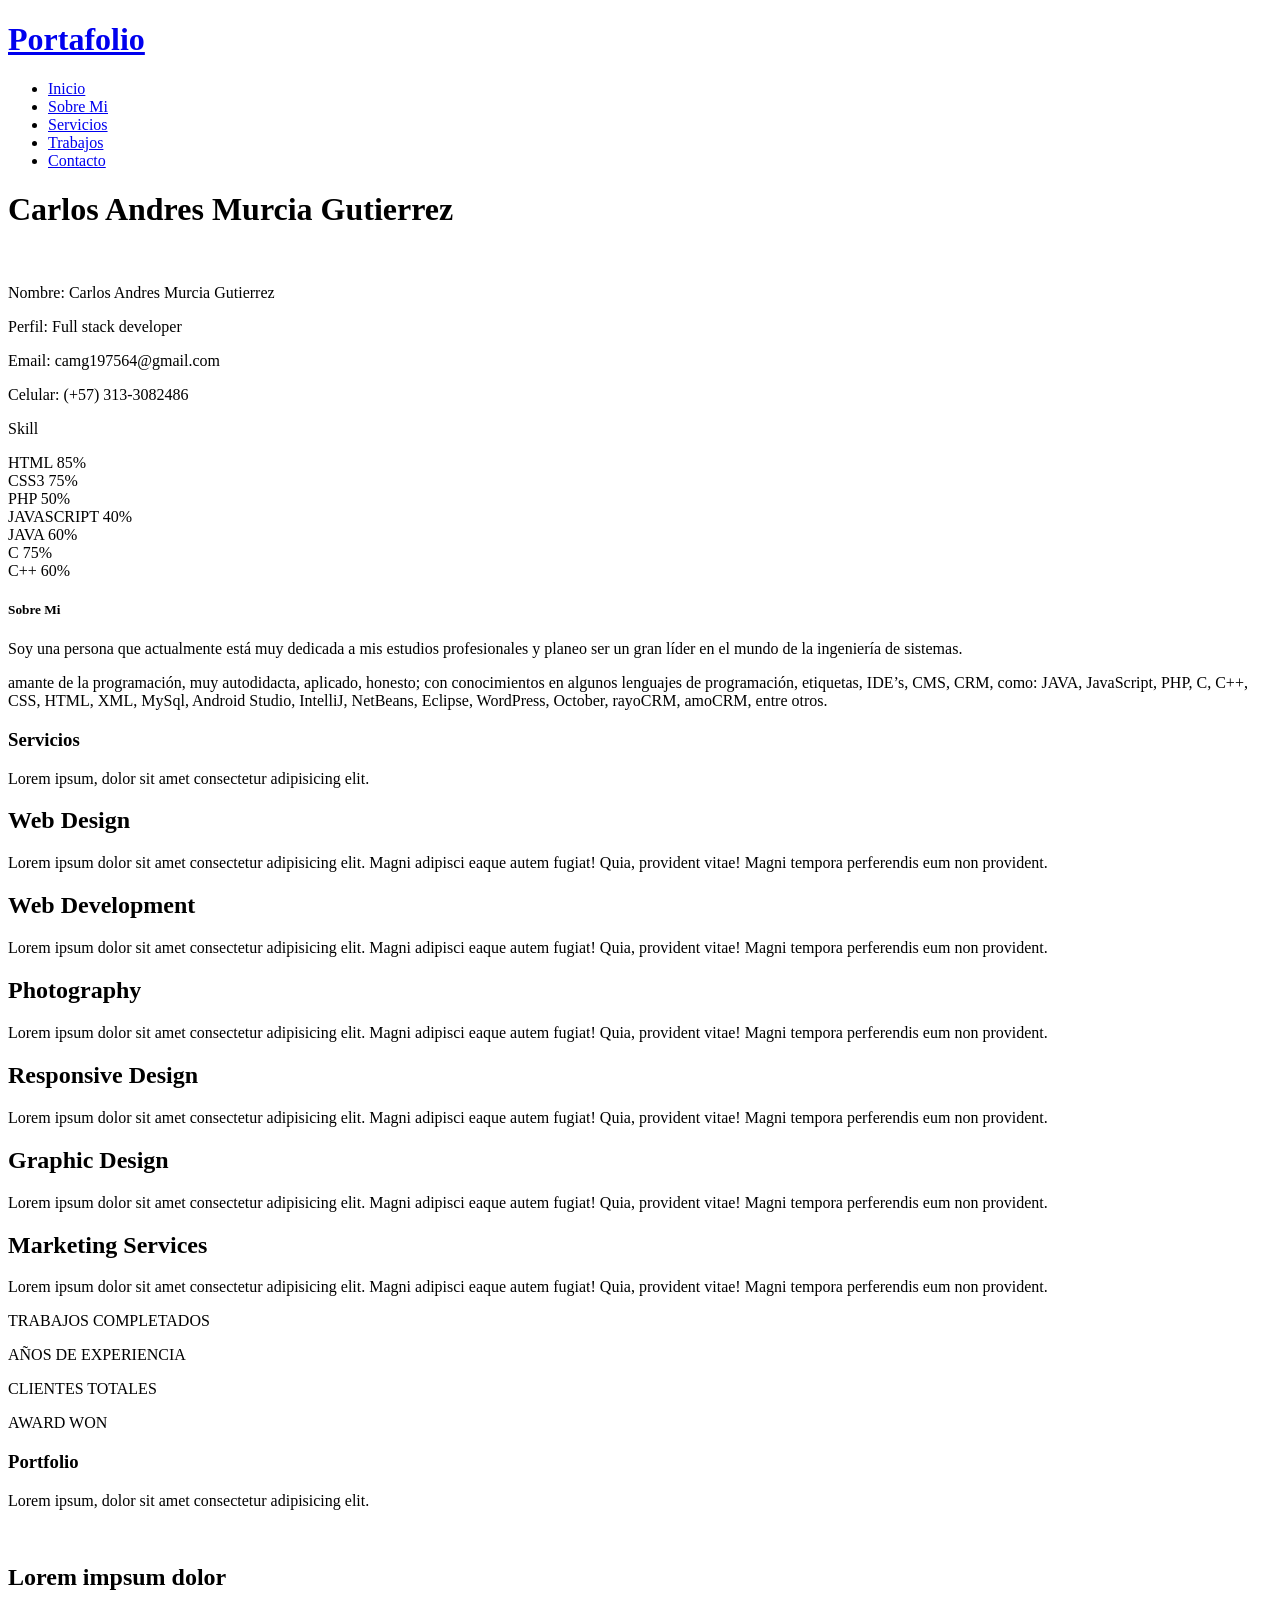
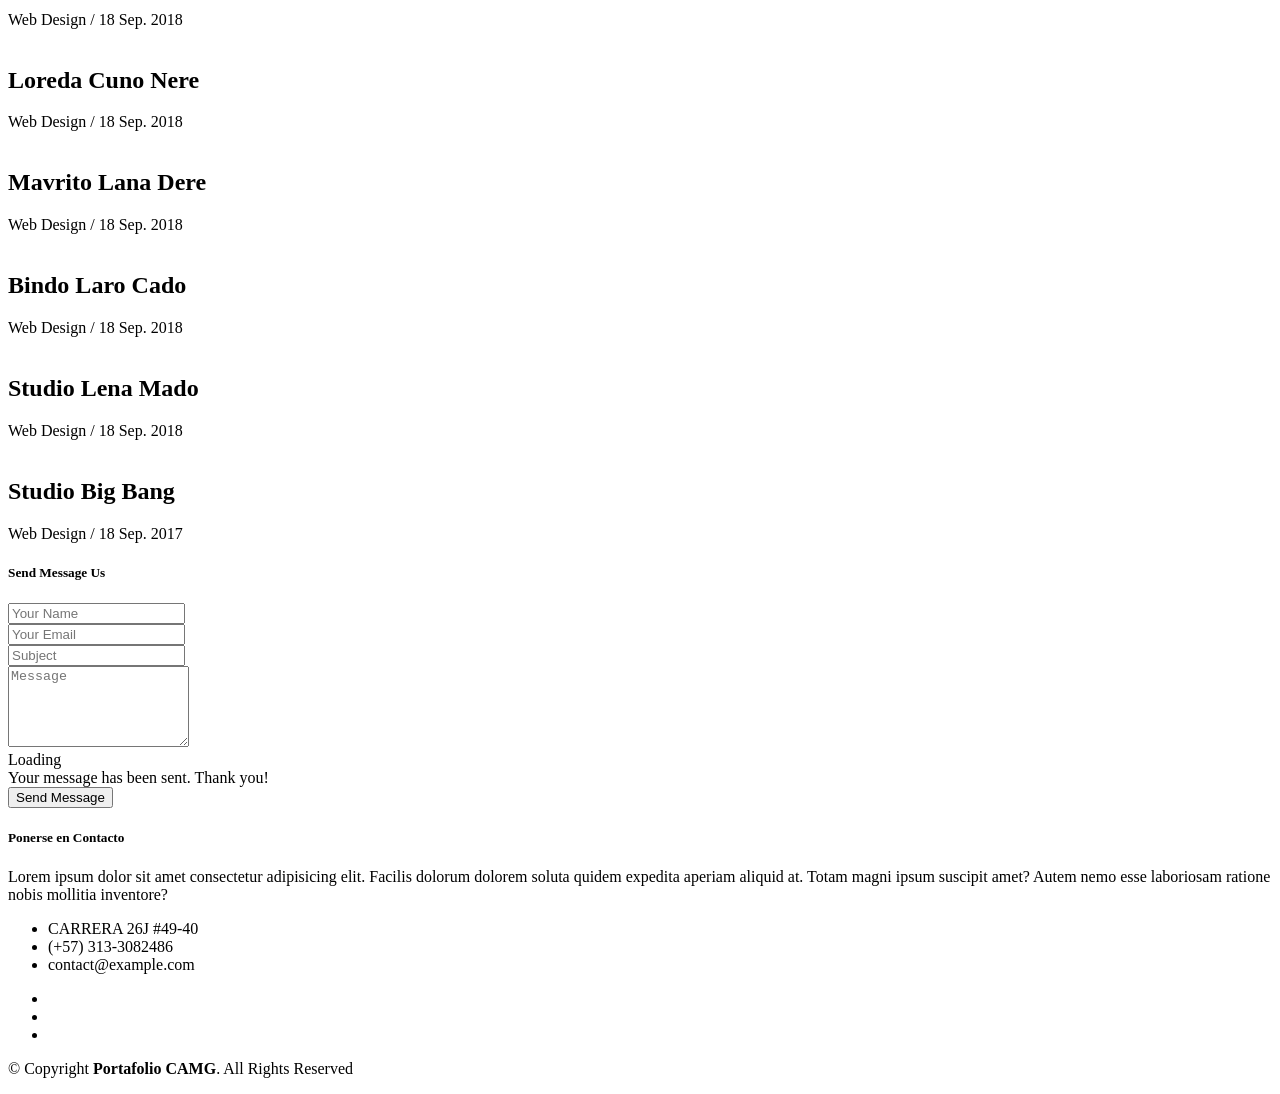
==== index.html @ e5116dc5 "Update index.html" ====
<!DOCTYPE html>
<html lang="en">

<head>
  <meta charset="utf-8">
  <meta content="width=device-width, initial-scale=1.0" name="viewport">

  <title>Portafolio Carlos Andres</title>
  <meta content="" name="description">
  <meta content="" name="keywords">

  <!-- Favicons -->
  <link href="assets/img/favicon.png" rel="icon">
  <link href="assets/img/apple-touch-icon.png" rel="apple-touch-icon">

  <!-- Vendor CSS Files -->
  <link href="assets/vendor/bootstrap/css/bootstrap.min.css" rel="stylesheet">
  <link href="assets/vendor/bootstrap-icons/bootstrap-icons.css" rel="stylesheet">
  <link href="assets/vendor/glightbox/css/glightbox.min.css" rel="stylesheet">
  <link href="assets/vendor/swiper/swiper-bundle.min.css" rel="stylesheet">

  <!-- Template Main CSS File -->
  <link href="assets/css/style.css" rel="stylesheet">

  <!-- =======================================================
  * Template Name: DevFolio - v4.0.1
  * Template URL: https://bootstrapmade.com/devfolio-bootstrap-portfolio-html-template/
  * Author: BootstrapMade.com
  * License: https://bootstrapmade.com/license/
  ======================================================== -->
</head>

<body>

  <!-- ======= Header ======= -->
  <header id="header" class="fixed-top">
    <div class="container d-flex align-items-center justify-content-between">

      <h1 class="logo"><a href="index.html">Portafolio</a></h1>
      <!-- Uncomment below if you prefer to use an image logo -->
      <!-- <a href="index.html" class="logo"><img src="assets/img/logo.png" alt="" class="img-fluid"></a>-->

      <nav id="navbar" class="navbar">
        <ul>
          <li><a class="nav-link scrollto active" href="#hero">Inicio</a></li>
          <li><a class="nav-link scrollto" href="#about">Sobre Mi</a></li>
          <li><a class="nav-link scrollto" href="#services">Servicios</a></li>
          <li><a class="nav-link scrollto " href="#work">Trabajos</a></li>
         <!-- <li><a class="nav-link scrollto " href="#blog">Blog</a></li>
          <li class="dropdown"><a href="#"><span>Drop Down</span> <i class="bi bi-chevron-down"></i></a>
            <ul>
              <li><a href="#">Drop Down 1</a></li>
              <li class="dropdown"><a href="#"><span>Deep Drop Down</span> <i class="bi bi-chevron-right"></i></a>
                <ul>
                  <li><a href="#">Deep Drop Down 1</a></li>
                  <li><a href="#">Deep Drop Down 2</a></li>
                  <li><a href="#">Deep Drop Down 3</a></li>
                  <li><a href="#">Deep Drop Down 4</a></li>
                  <li><a href="#">Deep Drop Down 5</a></li>
                </ul>
              </li>
              <li><a href="#">Drop Down 2</a></li>
              <li><a href="#">Drop Down 3</a></li>
              <li><a href="#">Drop Down 4</a></li>
            </ul>
          </li>-->
          <li><a class="nav-link scrollto" href="#contact">Contacto</a></li>
        </ul>
        <i class="bi bi-list mobile-nav-toggle"></i>
      </nav><!-- .navbar -->

    </div>
  </header><!-- End Header -->

  <!-- ======= Hero Section ======= -->
  <div id="hero" class="hero route bg-image" style="background-image: url(assets/img/hero-bg.jpg)">
    <div class="overlay-itro"></div>
    <div class="hero-content display-table">
      <div class="table-cell">
        <div class="container">
          <!--<p class="display-6 color-d">Hello, world!</p>-->
          <h1 class="hero-title mb-4">Carlos Andres Murcia Gutierrez</h1>
          <p class="hero-subtitle"><span class="typed" data-typed-items="Designer, Desarrollador, Freelancer, Photographer"></span></p>
          <!-- <p class="pt-3"><a class="btn btn-primary btn js-scroll px-4" href="#about" role="button">Learn More</a></p> -->
        </div>
      </div>
    </div>
  </div><!-- End Hero Section -->

  <main id="main">

    <!-- ======= About Section ======= -->
    <section id="about" class="about-mf sect-pt4 route">
      <div class="container">
        <div class="row">
          <div class="col-sm-12">
            <div class="box-shadow-full">
              <div class="row">
                <div class="col-md-6">
                  <div class="row">
                    <div class="col-sm-6 col-md-5">
                      <div class="about-img">
                        <img src="assets/img/testimonial-2.jpg" class="img-fluid rounded b-shadow-a" alt="">
                      </div>
                    </div>
                    <div class="col-sm-6 col-md-7">
                      <div class="about-info">
                        <p><span class="title-s">Nombre: </span> <span>Carlos Andres Murcia Gutierrez</span></p>
                        <p><span class="title-s">Perfil: </span> <span>Full stack developer</span></p>
                        <p><span class="title-s">Email: </span> <span>camg197564@gmail.com</span></p>
                        <p><span class="title-s">Celular: </span> <span>(+57) 313-3082486</span></p>
                      </div>
                    </div>
                  </div>
                  <div class="skill-mf">
                    <p class="title-s">Skill</p>
                    <span>HTML</span> <span class="pull-right">85%</span>
                    <div class="progress">
                      <div class="progress-bar" role="progressbar" style="width: 85%;" aria-valuenow="85" aria-valuemin="0" aria-valuemax="100"></div>
                    </div>
                    <span>CSS3</span> <span class="pull-right">75%</span>
                    <div class="progress">
                      <div class="progress-bar" role="progressbar" style="width: 75%" aria-valuenow="75" aria-valuemin="0" aria-valuemax="100"></div>
                    </div>
                    <span>PHP</span> <span class="pull-right">50%</span>
                    <div class="progress">
                      <div class="progress-bar" role="progressbar" style="width: 50%" aria-valuenow="50" aria-valuemin="0" aria-valuemax="100"></div>
                    </div>
                    <span>JAVASCRIPT</span> <span class="pull-right">40%</span>
                    <div class="progress">
                      <div class="progress-bar" role="progressbar" style="width: 40%" aria-valuenow="40" aria-valuemin="0" aria-valuemax="100"></div>
                    </div>
                    <span>JAVA</span> <span class="pull-right">60%</span>
                    <div class="progress">
                      <div class="progress-bar" role="progressbar" style="width: 60%" aria-valuenow="60" aria-valuemin="0" aria-valuemax="100"></div>
                    </div>
                    <span>C</span> <span class="pull-right">75%</span>
                    <div class="progress">
                      <div class="progress-bar" role="progressbar" style="width: 75%" aria-valuenow="75" aria-valuemin="0" aria-valuemax="100"></div>
                    </div>
                    <span>C++</span> <span class="pull-right">60%</span>
                    <div class="progress">
                      <div class="progress-bar" role="progressbar" style="width: 60%" aria-valuenow="60" aria-valuemin="0" aria-valuemax="100"></div>
                    </div>
                  </div>
                </div>
                <div class="col-md-6">
                  <div class="about-me pt-4 pt-md-0">
                    <div class="title-box-2">
                      <h5 class="title-left">
                        Sobre Mi
                      </h5>
                    </div>
                    <p class="lead">
                      Soy una persona que actualmente está muy dedicada a mis estudios profesionales y planeo ser un gran líder en el mundo de la ingeniería de sistemas.  
                    </p>
                    <p class="lead">
                      amante de la programación, muy autodidacta, aplicado, honesto; con conocimientos en algunos lenguajes de programación, etiquetas, IDE’s, CMS, CRM, como: JAVA, JavaScript, PHP, C, C++, CSS, HTML, XML, MySql, Android Studio, IntelliJ, NetBeans, Eclipse, WordPress, October, rayoCRM, amoCRM, entre otros.
                    </p>
                  </div>
                </div>
              </div>
            </div>
          </div>
        </div>
      </div>
    </section><!-- End About Section -->

    <!-- ======= Services Section ======= -->
    <section id="services" class="services-mf pt-5 route">
      <div class="container">
        <div class="row">
          <div class="col-sm-12">
            <div class="title-box text-center">
              <h3 class="title-a">
                Servicios
              </h3>
              <p class="subtitle-a">
                Lorem ipsum, dolor sit amet consectetur adipisicing elit.
              </p>
              <div class="line-mf"></div>
            </div>
          </div>
        </div>
        <div class="row">
          <div class="col-md-4">
            <div class="service-box">
              <div class="service-ico">
                <span class="ico-circle"><i class="bi bi-briefcase"></i></span>
              </div>
              <div class="service-content">
                <h2 class="s-title">Web Design</h2>
                <p class="s-description text-center">
                  Lorem ipsum dolor sit amet consectetur adipisicing elit. Magni adipisci eaque autem fugiat! Quia,
                  provident vitae! Magni
                  tempora perferendis eum non provident.
                </p>
              </div>
            </div>
          </div>
          <div class="col-md-4">
            <div class="service-box">
              <div class="service-ico">
                <span class="ico-circle"><i class="bi bi-card-checklist"></i></span>
              </div>
              <div class="service-content">
                <h2 class="s-title">Web Development</h2>
                <p class="s-description text-center">
                  Lorem ipsum dolor sit amet consectetur adipisicing elit. Magni adipisci eaque autem fugiat! Quia,
                  provident vitae! Magni
                  tempora perferendis eum non provident.
                </p>
              </div>
            </div>
          </div>
          <div class="col-md-4">
            <div class="service-box">
              <div class="service-ico">
                <span class="ico-circle"><i class="bi bi-bar-chart"></i></span>
              </div>
              <div class="service-content">
                <h2 class="s-title">Photography</h2>
                <p class="s-description text-center">
                  Lorem ipsum dolor sit amet consectetur adipisicing elit. Magni adipisci eaque autem fugiat! Quia,
                  provident vitae! Magni
                  tempora perferendis eum non provident.
                </p>
              </div>
            </div>
          </div>
          <div class="col-md-4">
            <div class="service-box">
              <div class="service-ico">
                <span class="ico-circle"><i class="bi bi-binoculars"></i></span>
              </div>
              <div class="service-content">
                <h2 class="s-title">Responsive Design</h2>
                <p class="s-description text-center">
                  Lorem ipsum dolor sit amet consectetur adipisicing elit. Magni adipisci eaque autem fugiat! Quia,
                  provident vitae! Magni
                  tempora perferendis eum non provident.
                </p>
              </div>
            </div>
          </div>
          <div class="col-md-4">
            <div class="service-box">
              <div class="service-ico">
                <span class="ico-circle"><i class="bi bi-brightness-high"></i></span>
              </div>
              <div class="service-content">
                <h2 class="s-title">Graphic Design</h2>
                <p class="s-description text-center">
                  Lorem ipsum dolor sit amet consectetur adipisicing elit. Magni adipisci eaque autem fugiat! Quia,
                  provident vitae! Magni
                  tempora perferendis eum non provident.
                </p>
              </div>
            </div>
          </div>
          <div class="col-md-4">
            <div class="service-box">
              <div class="service-ico">
                <span class="ico-circle"><i class="bi bi-calendar4-week"></i></span>
              </div>
              <div class="service-content">
                <h2 class="s-title">Marketing Services</h2>
                <p class="s-description text-center">
                  Lorem ipsum dolor sit amet consectetur adipisicing elit. Magni adipisci eaque autem fugiat! Quia,
                  provident vitae! Magni
                  tempora perferendis eum non provident.
                </p>
              </div>
            </div>
          </div>
        </div>
      </div>
    </section><!-- End Services Section -->

    <!-- ======= Counter Section ======= -->
    <div class="section-counter paralax-mf bg-image" style="background-image: url(assets/img/counters-bg.jpg)">
      <div class="overlay-mf"></div>
      <div class="container position-relative">
        <div class="row">
          <div class="col-sm-3 col-lg-3">
            <div class="counter-box counter-box pt-4 pt-md-0">
              <div class="counter-ico">
                <span class="ico-circle"><i class="bi bi-check"></i></span>
              </div>
              <div class="counter-num">
                <p data-purecounter-start="0" data-purecounter-end="450" data-purecounter-duration="1" class="counter purecounter"></p>
                <span class="counter-text">TRABAJOS COMPLETADOS</span>
              </div>
            </div>
          </div>
          <div class="col-sm-3 col-lg-3">
            <div class="counter-box pt-4 pt-md-0">
              <div class="counter-ico">
                <span class="ico-circle"><i class="bi bi-journal-richtext"></i></span>
              </div>
              <div class="counter-num">
                <p data-purecounter-start="0" data-purecounter-end="25" data-purecounter-duration="1" class="counter purecounter"></p>
                <span class="counter-text">AÑOS DE EXPERIENCIA</span>
              </div>
            </div>
          </div>
          <div class="col-sm-3 col-lg-3">
            <div class="counter-box pt-4 pt-md-0">
              <div class="counter-ico">
                <span class="ico-circle"><i class="bi bi-people"></i></span>
              </div>
              <div class="counter-num">
                <p data-purecounter-start="0" data-purecounter-end="550" data-purecounter-duration="1" class="counter purecounter"></p>
                <span class="counter-text">CLIENTES TOTALES</span>
              </div>
            </div>
          </div>
          <div class="col-sm-3 col-lg-3">
            <div class="counter-box pt-4 pt-md-0">
              <div class="counter-ico">
                <span class="ico-circle"><i class="bi bi-award"></i></span>
              </div>
              <div class="counter-num">
                <p data-purecounter-start="0" data-purecounter-end="48" data-purecounter-duration="1" class="counter purecounter"></p>
                <span class="counter-text">AWARD WON</span>
              </div>
            </div>
          </div>
        </div>
      </div>
    </div><!-- End Counter Section -->

    <!-- ======= Portfolio Section ======= -->
    <section id="work" class="portfolio-mf sect-pt4 route">
      <div class="container">
        <div class="row">
          <div class="col-sm-12">
            <div class="title-box text-center">
              <h3 class="title-a">
                Portfolio
              </h3>
              <p class="subtitle-a">
                Lorem ipsum, dolor sit amet consectetur adipisicing elit.
              </p>
              <div class="line-mf"></div>
            </div>
          </div>
        </div>
        <div class="row">
          <div class="col-md-4">
            <div class="work-box">
              <a href="assets/img/work-1.jpg" data-gallery="portfolioGallery" class="portfolio-lightbox">
                <div class="work-img">
                  <img src="assets/img/work-1.jpg" alt="" class="img-fluid">
                </div>
              </a>
              <div class="work-content">
                <div class="row">
                  <div class="col-sm-8">
                    <h2 class="w-title">Lorem impsum dolor</h2>
                    <div class="w-more">
                      <span class="w-ctegory">Web Design</span> / <span class="w-date">18 Sep. 2018</span>
                    </div>
                  </div>
                  <div class="col-sm-4">
                    <div class="w-like">
                      <a href="portfolio-details.html"> <span class="bi bi-plus-circle"></span></a>
                    </div>
                  </div>
                </div>
              </div>
            </div>
          </div>
          <div class="col-md-4">
            <div class="work-box">
              <a href="assets/img/work-2.jpg" data-gallery="portfolioGallery" class="portfolio-lightbox">
                <div class="work-img">
                  <img src="assets/img/work-2.jpg" alt="" class="img-fluid">
                </div>
              </a>
              <div class="work-content">
                <div class="row">
                  <div class="col-sm-8">
                    <h2 class="w-title">Loreda Cuno Nere</h2>
                    <div class="w-more">
                      <span class="w-ctegory">Web Design</span> / <span class="w-date">18 Sep. 2018</span>
                    </div>
                  </div>
                  <div class="col-sm-4">
                    <div class="w-like">
                      <a href="portfolio-details.html"> <span class="bi bi-plus-circle"></span></a>
                    </div>
                  </div>
                </div>
              </div>
            </div>
          </div>
          <div class="col-md-4">
            <div class="work-box">
              <a href="assets/img/work-3.jpg" data-gallery="portfolioGallery" class="portfolio-lightbox">
                <div class="work-img">
                  <img src="assets/img/work-3.jpg" alt="" class="img-fluid">
                </div>
              </a>
              <div class="work-content">
                <div class="row">
                  <div class="col-sm-8">
                    <h2 class="w-title">Mavrito Lana Dere</h2>
                    <div class="w-more">
                      <span class="w-ctegory">Web Design</span> / <span class="w-date">18 Sep. 2018</span>
                    </div>
                  </div>
                  <div class="col-sm-4">
                    <div class="w-like">
                      <a href="portfolio-details.html"> <span class="bi bi-plus-circle"></span></a>
                    </div>
                  </div>
                </div>
              </div>
            </div>
          </div>
          <div class="col-md-4">
            <div class="work-box">
              <a href="assets/img/work-4.jpg" data-gallery="portfolioGallery" class="portfolio-lightbox">
                <div class="work-img">
                  <img src="assets/img/work-4.jpg" alt="" class="img-fluid">
                </div>
              </a>
              <div class="work-content">
                <div class="row">
                  <div class="col-sm-8">
                    <h2 class="w-title">Bindo Laro Cado</h2>
                    <div class="w-more">
                      <span class="w-ctegory">Web Design</span> / <span class="w-date">18 Sep. 2018</span>
                    </div>
                  </div>
                  <div class="col-sm-4">
                    <div class="w-like">
                      <a href="portfolio-details.html"> <span class="bi bi-plus-circle"></span></a>
                    </div>
                  </div>
                </div>
              </div>
            </div>
          </div>
          <div class="col-md-4">
            <div class="work-box">
              <a href="assets/img/work-5.jpg" data-gallery="portfolioGallery" class="portfolio-lightbox">
                <div class="work-img">
                  <img src="assets/img/work-5.jpg" alt="" class="img-fluid">
                </div>
              </a>
              <div class="work-content">
                <div class="row">
                  <div class="col-sm-8">
                    <h2 class="w-title">Studio Lena Mado</h2>
                    <div class="w-more">
                      <span class="w-ctegory">Web Design</span> / <span class="w-date">18 Sep. 2018</span>
                    </div>
                  </div>
                  <div class="col-sm-4">
                    <div class="w-like">
                      <a href="portfolio-details.html"> <span class="bi bi-plus-circle"></span></a>
                    </div>
                  </div>
                </div>
              </div>
            </div>
          </div>
          <div class="col-md-4">
            <div class="work-box">
              <a href="assets/img/work-6.jpg" data-gallery="portfolioGallery" class="portfolio-lightbox">
                <div class="work-img">
                  <img src="assets/img/work-6.jpg" alt="" class="img-fluid">
                </div>
              </a>
              <div class="work-content">
                <div class="row">
                  <div class="col-sm-8">
                    <h2 class="w-title">Studio Big Bang</h2>
                    <div class="w-more">
                      <span class="w-ctegory">Web Design</span> / <span class="w-date">18 Sep. 2017</span>
                    </div>
                  </div>
                  <div class="col-sm-4">
                    <div class="w-like">
                      <a href="portfolio-details.html"> <span class="bi bi-plus-circle"></span></a>
                    </div>
                  </div>
                </div>
              </div>
            </div>
          </div>

        </div>
      </div>
    </section><!-- End Portfolio Section -->

    <!-- ======= Testimonials Section ======= 
    <div class="testimonials paralax-mf bg-image" style="background-image: url(assets/img/overlay-bg.jpg)">
      <div class="overlay-mf"></div>
      <div class="container">
        <div class="row">
          <div class="col-md-12">

            <div class="testimonials-slider swiper-container" data-aos="fade-up" data-aos-delay="100">
              <div class="swiper-wrapper">

                <div class="swiper-slide">
                  <div class="testimonial-box">
                    <div class="author-test">
                      <img src="assets/img/testimonial-2.jpg" alt="" class="rounded-circle b-shadow-a">
                      <span class="author">Xavi Alonso</span>
                    </div>
                    <div class="content-test">
                      <p class="description lead">
                        Curabitur arcu erat, accumsan id imperdiet et, porttitor at sem. Lorem ipsum dolor sit amet,
                        consectetur adipiscing elit.
                      </p>
                    </div>
                  </div>
                </div>--><!-- End testimonial item 

                <div class="swiper-slide">
                  <div class="testimonial-box">
                    <div class="author-test">
                      <img src="assets/img/testimonial-4.jpg" alt="" class="rounded-circle b-shadow-a">
                      <span class="author">Marta Socrate</span>
                    </div>
                    <div class="content-test">
                      <p class="description lead">
                        Curabitur arcu erat, accumsan id imperdiet et, porttitor at sem. Lorem ipsum dolor sit amet,
                        consectetur adipiscing elit.
                      </p>
                    </div>
                  </div>
                </div>--><!-- End testimonial item 
              </div>
              <div class="swiper-pagination"></div>
            </div>

            --><!-- <div id="testimonial-mf" class="owl-carousel owl-theme">
          
        </div> 
          </div>
        </div>
      </div>
    </div>--><!-- End Testimonials Section -->

    <!-- ======= Blog Section ======= 
    <section id="blog" class="blog-mf sect-pt4 route">
      <div class="container">
        <div class="row">
          <div class="col-sm-12">
            <div class="title-box text-center">
              <h3 class="title-a">
                Blog
              </h3>
              <p class="subtitle-a">
                Lorem ipsum, dolor sit amet consectetur adipisicing elit.
              </p>
              <div class="line-mf"></div>
            </div>
          </div>
        </div>
        <div class="row">
          <div class="col-md-4">
            <div class="card card-blog">
              <div class="card-img">
                <a href="blog-single.html"><img src="assets/img/post-1.jpg" alt="" class="img-fluid"></a>
              </div>
              <div class="card-body">
                <div class="card-category-box">
                  <div class="card-category">
                    <h6 class="category">Travel</h6>
                  </div>
                </div>
                <h3 class="card-title"><a href="blog-single.html">See more ideas about Travel</a></h3>
                <p class="card-description">
                  Proin eget tortor risus. Pellentesque in ipsum id orci porta dapibus. Praesent sapien massa, convallis
                  a pellentesque nec,
                  egestas non nisi.
                </p>
              </div>
              <div class="card-footer">
                <div class="post-author">
                  <a href="#">
                    <img src="assets/img/testimonial-2.jpg" alt="" class="avatar rounded-circle">
                    <span class="author">Morgan Freeman</span>
                  </a>
                </div>
                <div class="post-date">
                  <span class="bi bi-clock"></span> 10 min
                </div>
              </div>
            </div>
          </div>
          <div class="col-md-4">
            <div class="card card-blog">
              <div class="card-img">
                <a href="blog-single.html"><img src="assets/img/post-2.jpg" alt="" class="img-fluid"></a>
              </div>
              <div class="card-body">
                <div class="card-category-box">
                  <div class="card-category">
                    <h6 class="category">Web Design</h6>
                  </div>
                </div>
                <h3 class="card-title"><a href="blog-single.html">See more ideas about Travel</a></h3>
                <p class="card-description">
                  Proin eget tortor risus. Pellentesque in ipsum id orci porta dapibus. Praesent sapien massa, convallis
                  a pellentesque nec,
                  egestas non nisi.
                </p>
              </div>
              <div class="card-footer">
                <div class="post-author">
                  <a href="#">
                    <img src="assets/img/testimonial-2.jpg" alt="" class="avatar rounded-circle">
                    <span class="author">Morgan Freeman</span>
                  </a>
                </div>
                <div class="post-date">
                  <span class="bi bi-clock"></span> 10 min
                </div>
              </div>
            </div>
          </div>
          <div class="col-md-4">
            <div class="card card-blog">
              <div class="card-img">
                <a href="blog-single.html"><img src="assets/img/post-3.jpg" alt="" class="img-fluid"></a>
              </div>
              <div class="card-body">
                <div class="card-category-box">
                  <div class="card-category">
                    <h6 class="category">Web Design</h6>
                  </div>
                </div>
                <h3 class="card-title"><a href="blog-single.html">See more ideas about Travel</a></h3>
                <p class="card-description">
                  Proin eget tortor risus. Pellentesque in ipsum id orci porta dapibus. Praesent sapien massa, convallis
                  a pellentesque nec,
                  egestas non nisi.
                </p>
              </div>
              <div class="card-footer">
                <div class="post-author">
                  <a href="#">
                    <img src="assets/img/testimonial-2.jpg" alt="" class="avatar rounded-circle">
                    <span class="author">Morgan Freeman</span>
                  </a>
                </div>
                <div class="post-date">
                  <span class="bi bi-clock"></span> 10 min
                </div>
              </div>
            </div>
          </div>
        </div>
      </div>
    </section>--><!-- End Blog Section -->

    <!-- ======= Contact Section ======= -->
    <section id="contact" class="paralax-mf footer-paralax bg-image sect-mt4 route" style="background-image: url(assets/img/overlay-bg.jpg)">
      <div class="overlay-mf"></div>
      <div class="container">
        <div class="row">
          <div class="col-sm-12">
            <div class="contact-mf">
              <div id="contact" class="box-shadow-full">
                <div class="row">
                  <div class="col-md-6">
                    <div class="title-box-2">
                      <h5 class="title-left">
                        Send Message Us
                      </h5>
                    </div>
                    <div>
                      <form action="forms/contact.php" method="post" role="form" class="php-email-form">
                        <div class="row">
                          <div class="col-md-12 mb-3">
                            <div class="form-group">
                              <input type="text" name="name" class="form-control" id="name" placeholder="Your Name" required>
                            </div>
                          </div>
                          <div class="col-md-12 mb-3">
                            <div class="form-group">
                              <input type="email" class="form-control" name="email" id="email" placeholder="Your Email" required>
                            </div>
                          </div>
                          <div class="col-md-12 mb-3">
                            <div class="form-group">
                              <input type="text" class="form-control" name="subject" id="subject" placeholder="Subject" required>
                            </div>
                          </div>
                          <div class="col-md-12">
                            <div class="form-group">
                              <textarea class="form-control" name="message" rows="5" placeholder="Message" required></textarea>
                            </div>
                          </div>
                          <div class="col-md-12 text-center my-3">
                            <div class="loading">Loading</div>
                            <div class="error-message"></div>
                            <div class="sent-message">Your message has been sent. Thank you!</div>
                          </div>
                          <div class="col-md-12 text-center">
                            <button type="submit" class="button button-a button-big button-rouded">Send Message</button>
                          </div>
                        </div>
                      </form>
                    </div>
                  </div>
                  <div class="col-md-6">
                    <div class="title-box-2 pt-4 pt-md-0">
                      <h5 class="title-left">
                        Ponerse en Contacto
                      </h5>
                    </div>
                    <div class="more-info">
                      <p class="lead">
                        Lorem ipsum dolor sit amet consectetur adipisicing elit. Facilis dolorum dolorem soluta quidem
                        expedita aperiam aliquid at.
                        Totam magni ipsum suscipit amet? Autem nemo esse laboriosam ratione nobis
                        mollitia inventore?
                      </p>
                      <ul class="list-ico">
                        <li><span class="bi bi-geo-alt"></span> CARRERA 26J #49-40</li>
                        <li><span class="bi bi-phone"></span> (+57) 313-3082486</li>
                        <li><span class="bi bi-envelope"></span> contact@example.com</li>
                      </ul>
                    </div>
                    <div class="socials">
                      <ul>
                        <li><a href=""><span class="ico-circle"><i class="bi bi-facebook"></i></span></a></li>
                        <li><a href=""><span class="ico-circle"><i class="bi bi-instagram"></i></span></a></li>
                        <li><a href=""><span class="ico-circle"><i class="bi bi-twitter"></i></span></a></li>
                        <!--<li><a href=""><span class="ico-circle"><i class="bi bi-linkedin"></i></span></a></li>-->
                      </ul>
                    </div>
                  </div>
                </div>
              </div>
            </div>
          </div>
        </div>
      </div>
    </section><!-- End Contact Section -->

  </main><!-- End #main -->

  <!-- ======= Footer ======= -->
  <footer>
    <div class="container">
      <div class="row">
        <div class="col-sm-12">
          <div class="copyright-box">
            <p class="copyright">&copy; Copyright <strong>Portafolio CAMG</strong>. All Rights Reserved</p>
            <!--<div class="credits">
              
              All the links in the footer should remain intact.
              You can delete the links only if you purchased the pro version.
              Licensing information: https://bootstrapmade.com/license/
              Purchase the pro version with working PHP/AJAX contact form: https://bootstrapmade.com/buy/?theme=DevFolio
            
              Designed by <a href="https://bootstrapmade.com/">BootstrapMade</a>-->
            </div>
          </div>
        </div>
      </div>
    </div>
  </footer><!-- End  Footer -->

  <div id="preloader"></div>
  <a href="#" class="back-to-top d-flex align-items-center justify-content-center"><i class="bi bi-arrow-up-short"></i></a>

  <!-- Vendor JS Files -->
  <script src="assets/vendor/bootstrap/js/bootstrap.bundle.min.js"></script>
  <script src="assets/vendor/glightbox/js/glightbox.min.js"></script>
  <script src="assets/vendor/php-email-form/validate.js"></script>
  <script src="assets/vendor/purecounter/purecounter.js"></script>
  <script src="assets/vendor/swiper/swiper-bundle.min.js"></script>
  <script src="assets/vendor/typed.js/typed.min.js"></script>

  <!-- Template Main JS File -->
  <script src="assets/js/main.js"></script>

</body>

</html>
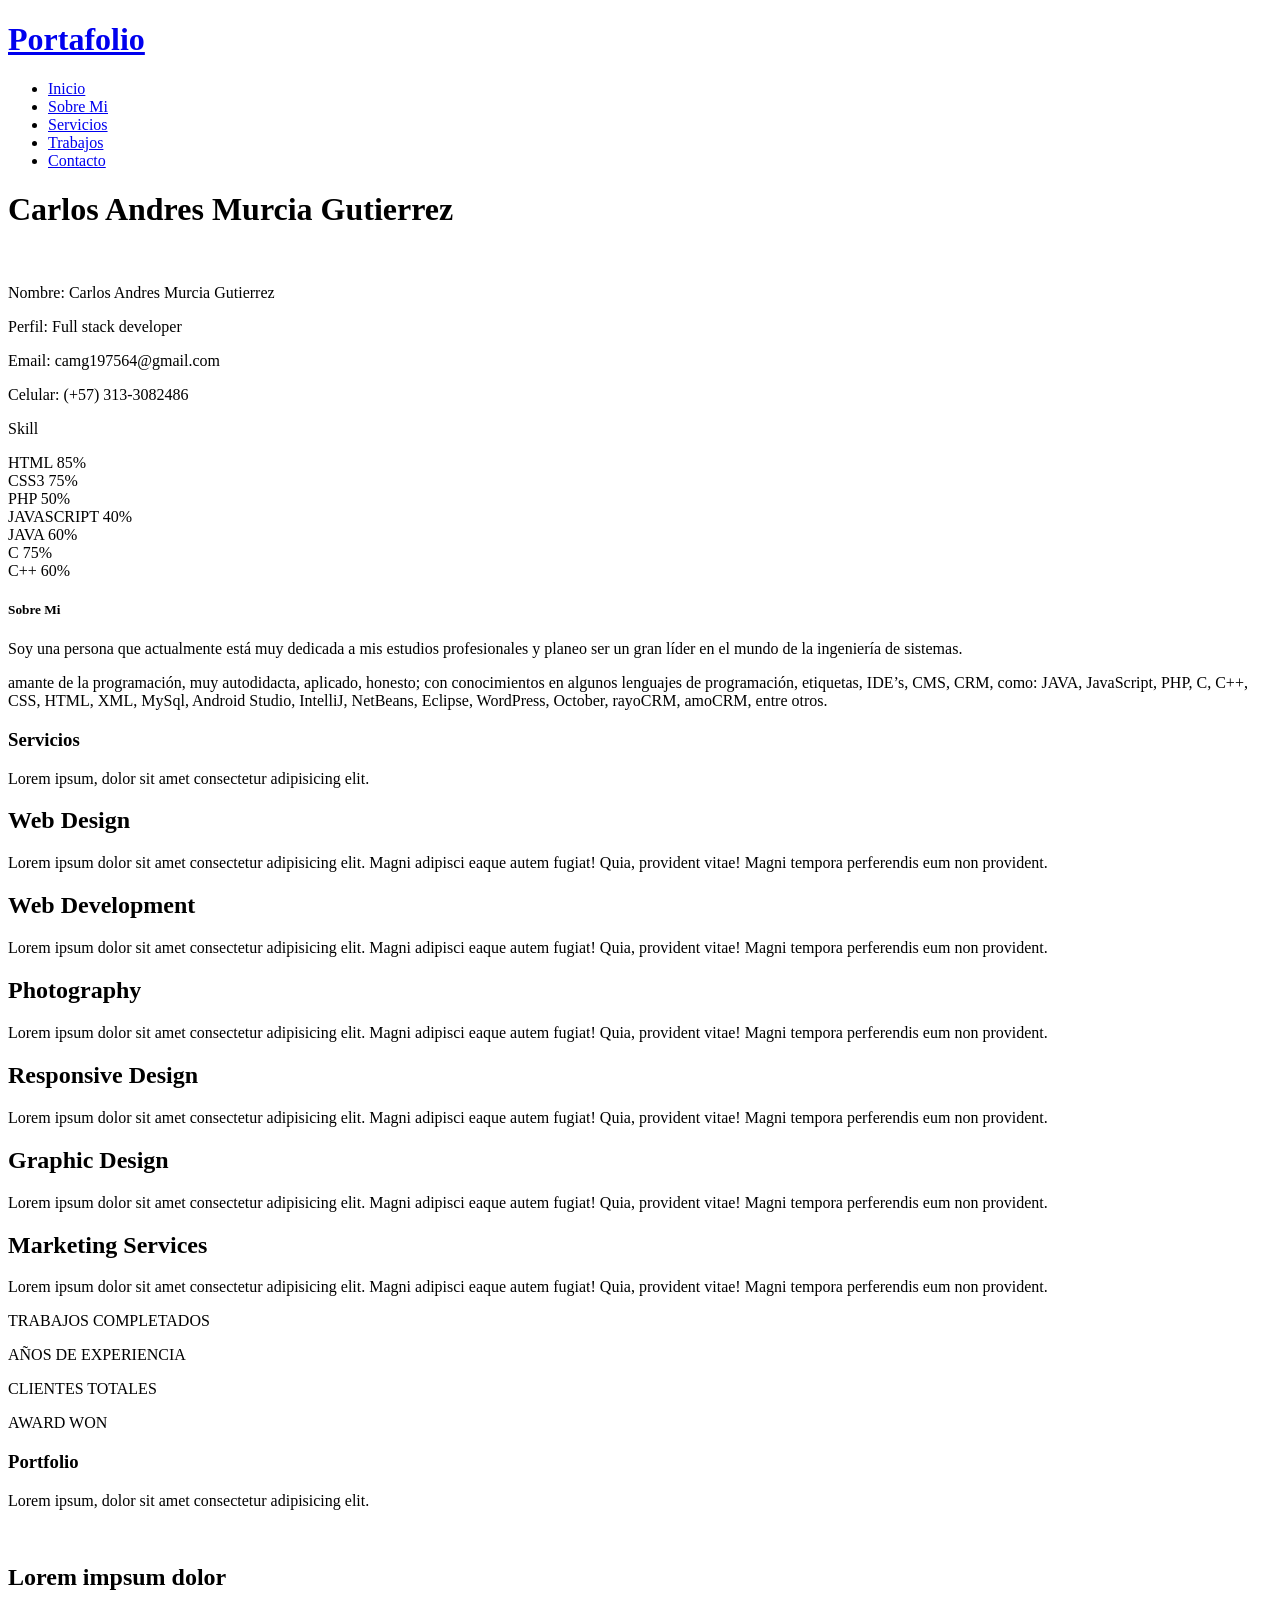
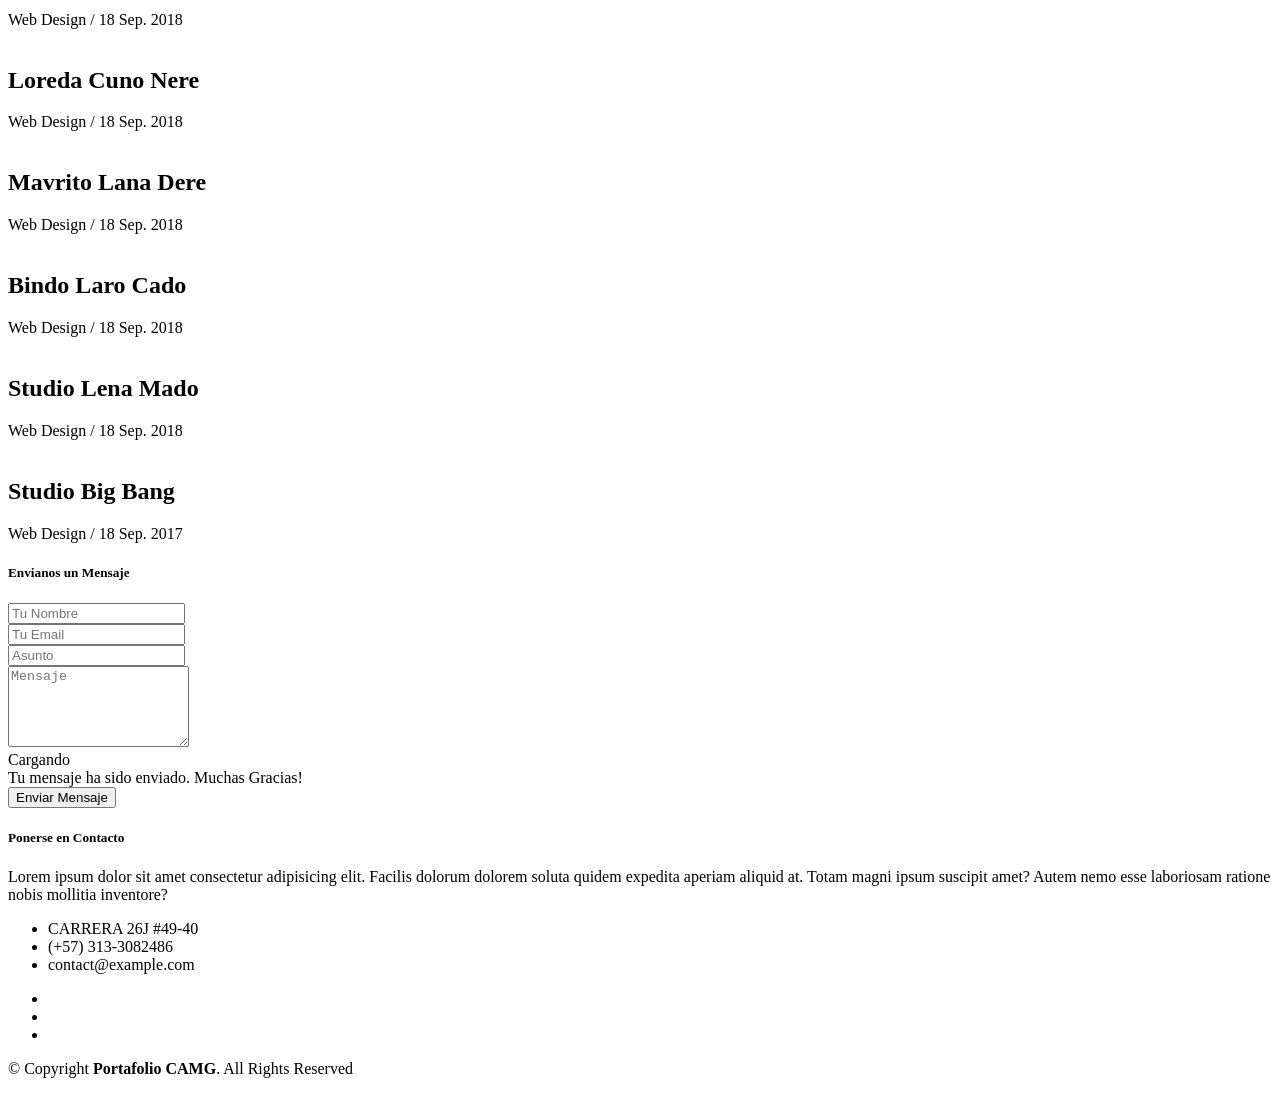
==== commit 60d6be62: "Update index.html" ====
--- a/index.html
+++ b/index.html
@@ -673,7 +673,7 @@
                   <div class="col-md-6">
                     <div class="title-box-2">
                       <h5 class="title-left">
-                        Send Message Us
+                        Envianos un Mensaje
                       </h5>
                     </div>
                     <div>
@@ -681,31 +681,31 @@
                         <div class="row">
                           <div class="col-md-12 mb-3">
                             <div class="form-group">
-                              <input type="text" name="name" class="form-control" id="name" placeholder="Your Name" required>
+                              <input type="text" name="name" class="form-control" id="name" placeholder="Tu Nombre" required>
                             </div>
                           </div>
                           <div class="col-md-12 mb-3">
                             <div class="form-group">
-                              <input type="email" class="form-control" name="email" id="email" placeholder="Your Email" required>
+                              <input type="email" class="form-control" name="email" id="email" placeholder="Tu Email" required>
                             </div>
                           </div>
                           <div class="col-md-12 mb-3">
                             <div class="form-group">
-                              <input type="text" class="form-control" name="subject" id="subject" placeholder="Subject" required>
+                              <input type="text" class="form-control" name="subject" id="subject" placeholder="Asunto" required>
                             </div>
                           </div>
                           <div class="col-md-12">
                             <div class="form-group">
-                              <textarea class="form-control" name="message" rows="5" placeholder="Message" required></textarea>
+                              <textarea class="form-control" name="message" rows="5" placeholder="Mensaje" required></textarea>
                             </div>
                           </div>
                           <div class="col-md-12 text-center my-3">
-                            <div class="loading">Loading</div>
+                            <div class="loading">Cargando</div>
                             <div class="error-message"></div>
-                            <div class="sent-message">Your message has been sent. Thank you!</div>
+                            <div class="sent-message">Tu mensaje ha sido enviado. Muchas Gracias!</div>
                           </div>
                           <div class="col-md-12 text-center">
-                            <button type="submit" class="button button-a button-big button-rouded">Send Message</button>
+                            <button type="submit" class="button button-a button-big button-rouded">Enviar Mensaje</button>
                           </div>
                         </div>
                       </form>
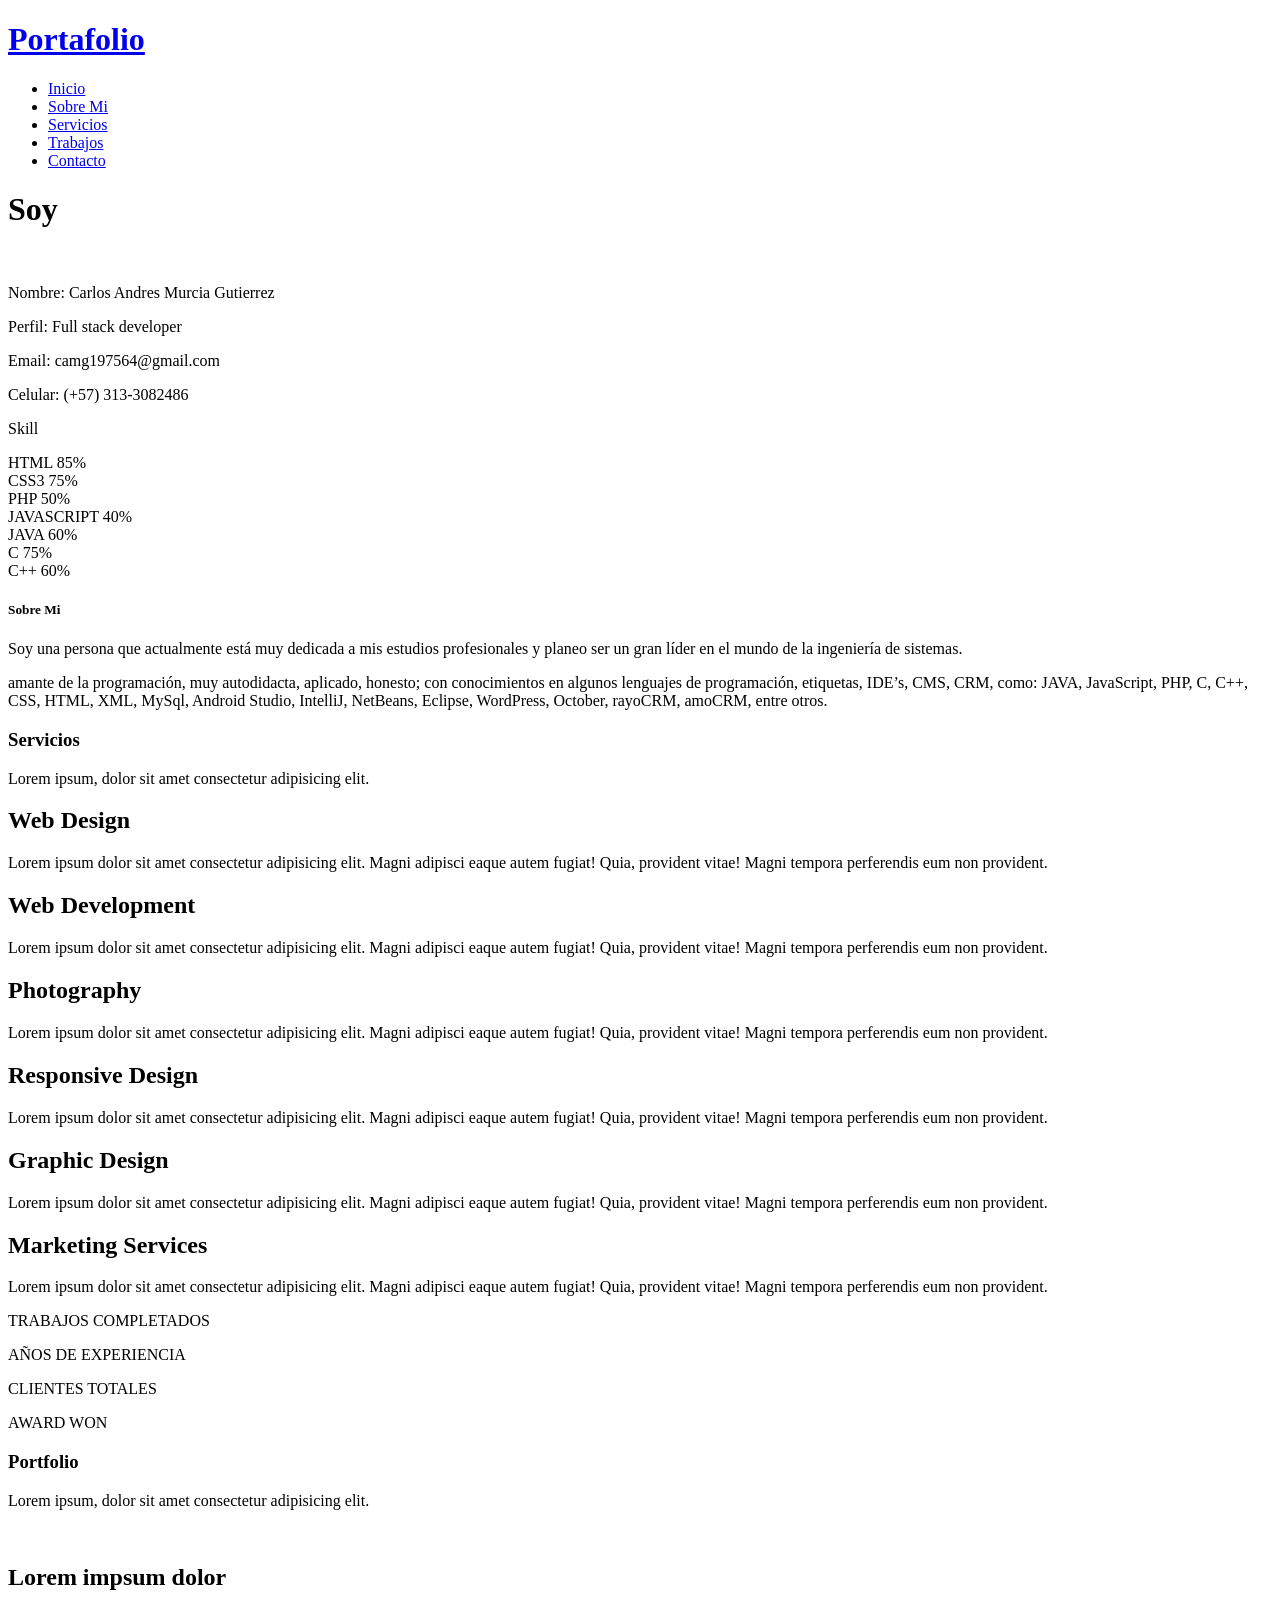
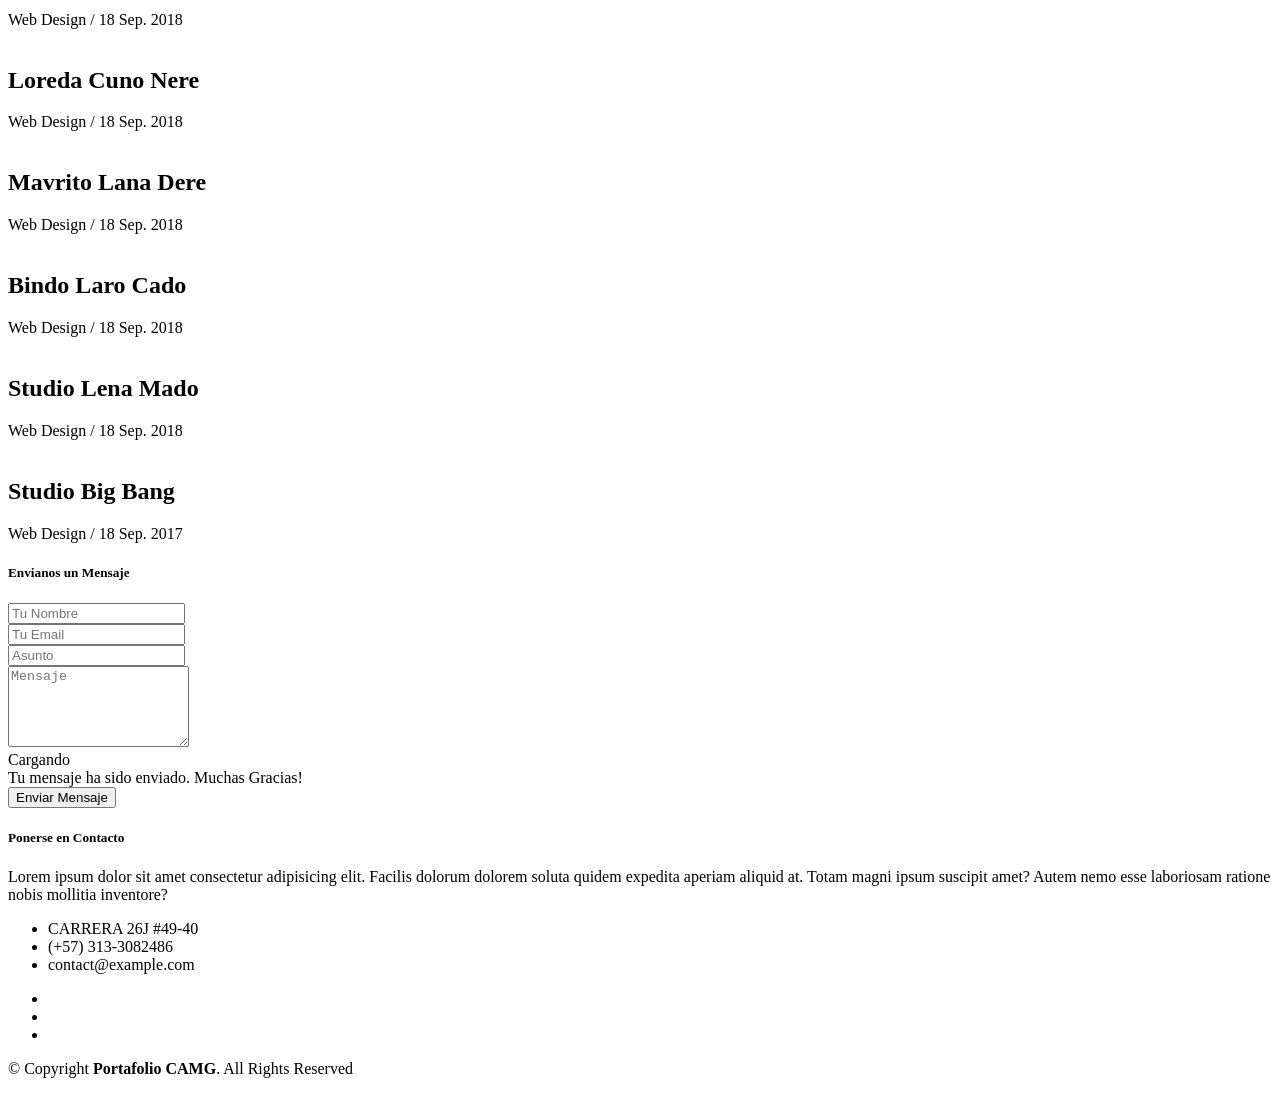
==== commit ed0f4ec5: "Update index.html" ====
--- a/index.html
+++ b/index.html
@@ -79,9 +79,9 @@
       <div class="table-cell">
         <div class="container">
           <!--<p class="display-6 color-d">Hello, world!</p>-->
-          <h1 class="hero-title mb-4">Carlos Andres Murcia Gutierrez</h1>
-          <p class="hero-subtitle"><span class="typed" data-typed-items="Designer, Desarrollador, Freelancer, Photographer"></span></p>
-          <!-- <p class="pt-3"><a class="btn btn-primary btn js-scroll px-4" href="#about" role="button">Learn More</a></p> -->
+          <h1 class="hero-title mb-4">Soy <span class="typed" data-typed-items="Carlos Andres Murcia Gutierrez, Designer, Desarrollador, Freelancer, Photographer"></span></h1>
+         <!-- <p class="hero-subtitle"><span class="typed" data-typed-items=""></span></p>
+           <p class="pt-3"><a class="btn btn-primary btn js-scroll px-4" href="#about" role="button">Learn More</a></p> -->
         </div>
       </div>
     </div>
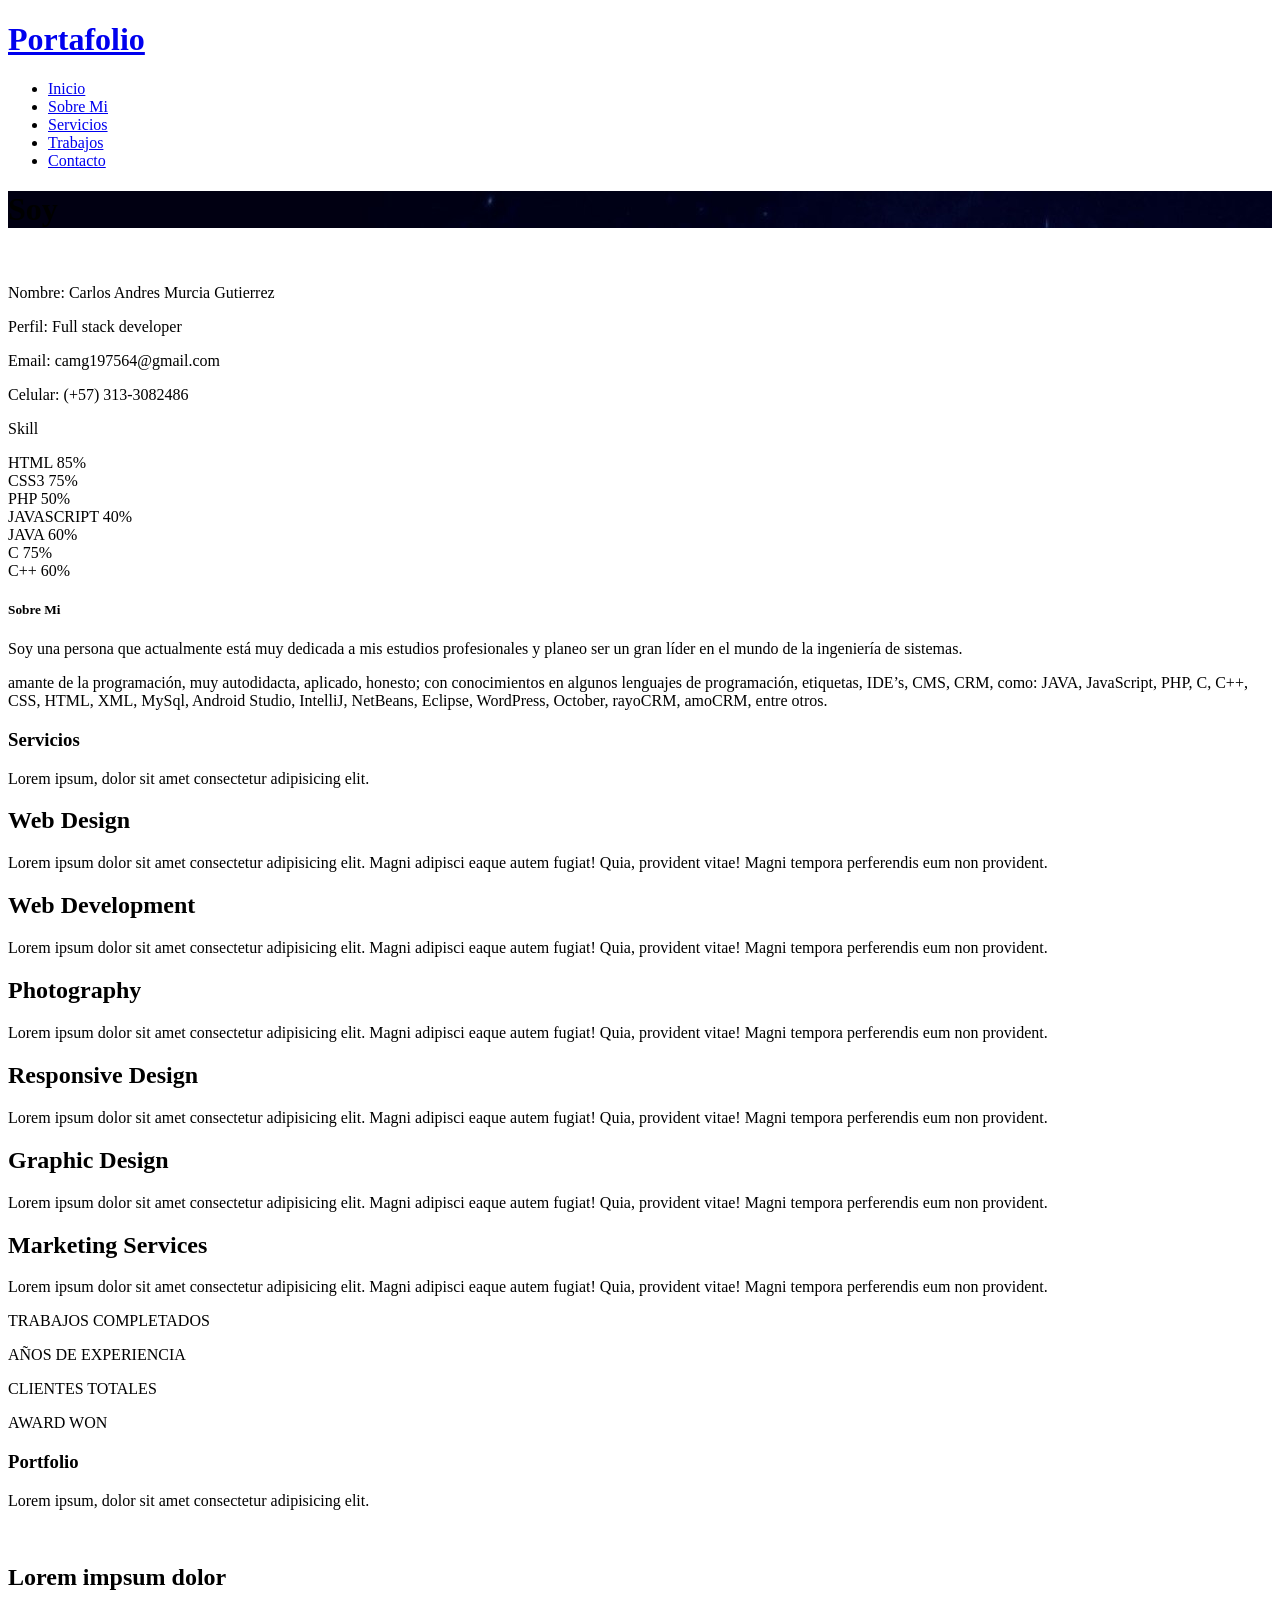
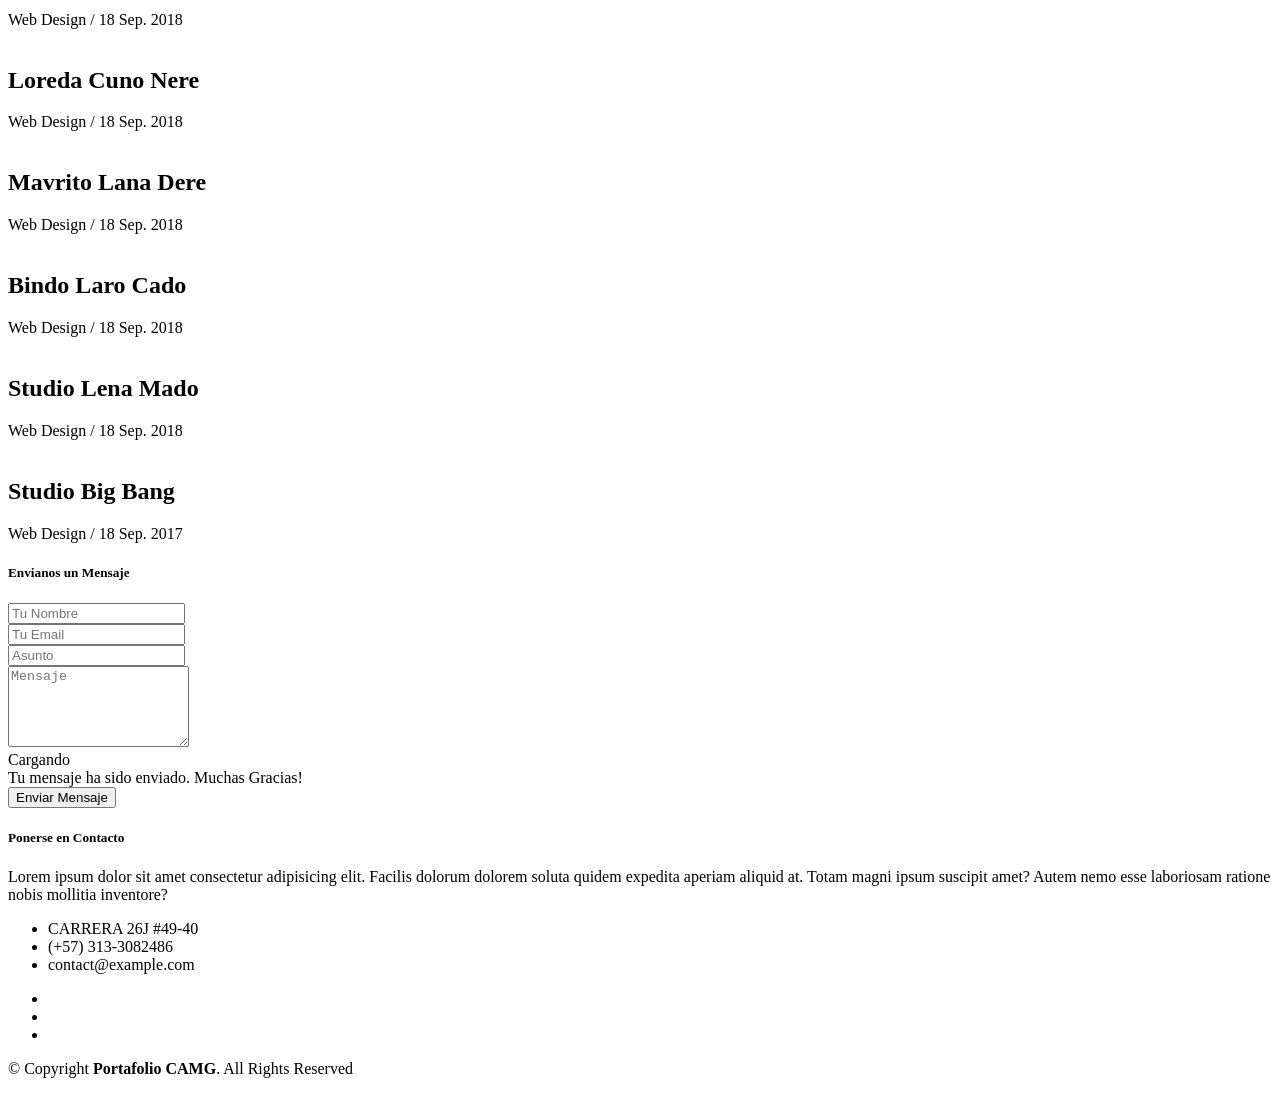
==== commit 052f708e: "3" ====
--- a/index.html
+++ b/index.html
@@ -10,8 +10,8 @@
   <meta content="" name="keywords">
 
   <!-- Favicons -->
-  <link href="assets/img/favicon.png" rel="icon">
-  <link href="assets/img/apple-touch-icon.png" rel="apple-touch-icon">
+  <link href="assets/img/letra-c.png" rel="icon">
+  <link href="assets/img/letra-c.png" rel="apple-touch-icon">
 
   <!-- Vendor CSS Files -->
   <link href="assets/vendor/bootstrap/css/bootstrap.min.css" rel="stylesheet">
@@ -73,7 +73,7 @@
   </header><!-- End Header -->
 
   <!-- ======= Hero Section ======= -->
-  <div id="hero" class="hero route bg-image" style="background-image: url(assets/img/hero-bg.jpg)">
+  <div id="hero" class="hero route bg-image" style="background-image: url(assets/img/back.jpg)">
     <div class="overlay-itro"></div>
     <div class="hero-content display-table">
       <div class="table-cell">
@@ -677,7 +677,7 @@
                       </h5>
                     </div>
                     <div>
-                      <form action="forms/contact.php" method="post" role="form" class="php-email-form">
+                      <form action="forms/contact.php" method="POST" role="form" class="php-email-form">
                         <div class="row">
                           <div class="col-md-12 mb-3">
                             <div class="form-group">
@@ -732,8 +732,8 @@
                     </div>
                     <div class="socials">
                       <ul>
-                        <li><a href=""><span class="ico-circle"><i class="bi bi-facebook"></i></span></a></li>
-                        <li><a href=""><span class="ico-circle"><i class="bi bi-instagram"></i></span></a></li>
+                        <li><a href="https://www.facebook.com/carlosandres.murciagutierrez/"><span class="ico-circle"><i class="bi bi-facebook"></i></span></a></li>
+                        <li><a href="https://www.instagram.com/andresamg8/"><span class="ico-circle"><i class="bi bi-instagram"></i></span></a></li>
                         <li><a href=""><span class="ico-circle"><i class="bi bi-twitter"></i></span></a></li>
                         <!--<li><a href=""><span class="ico-circle"><i class="bi bi-linkedin"></i></span></a></li>-->
                       </ul>
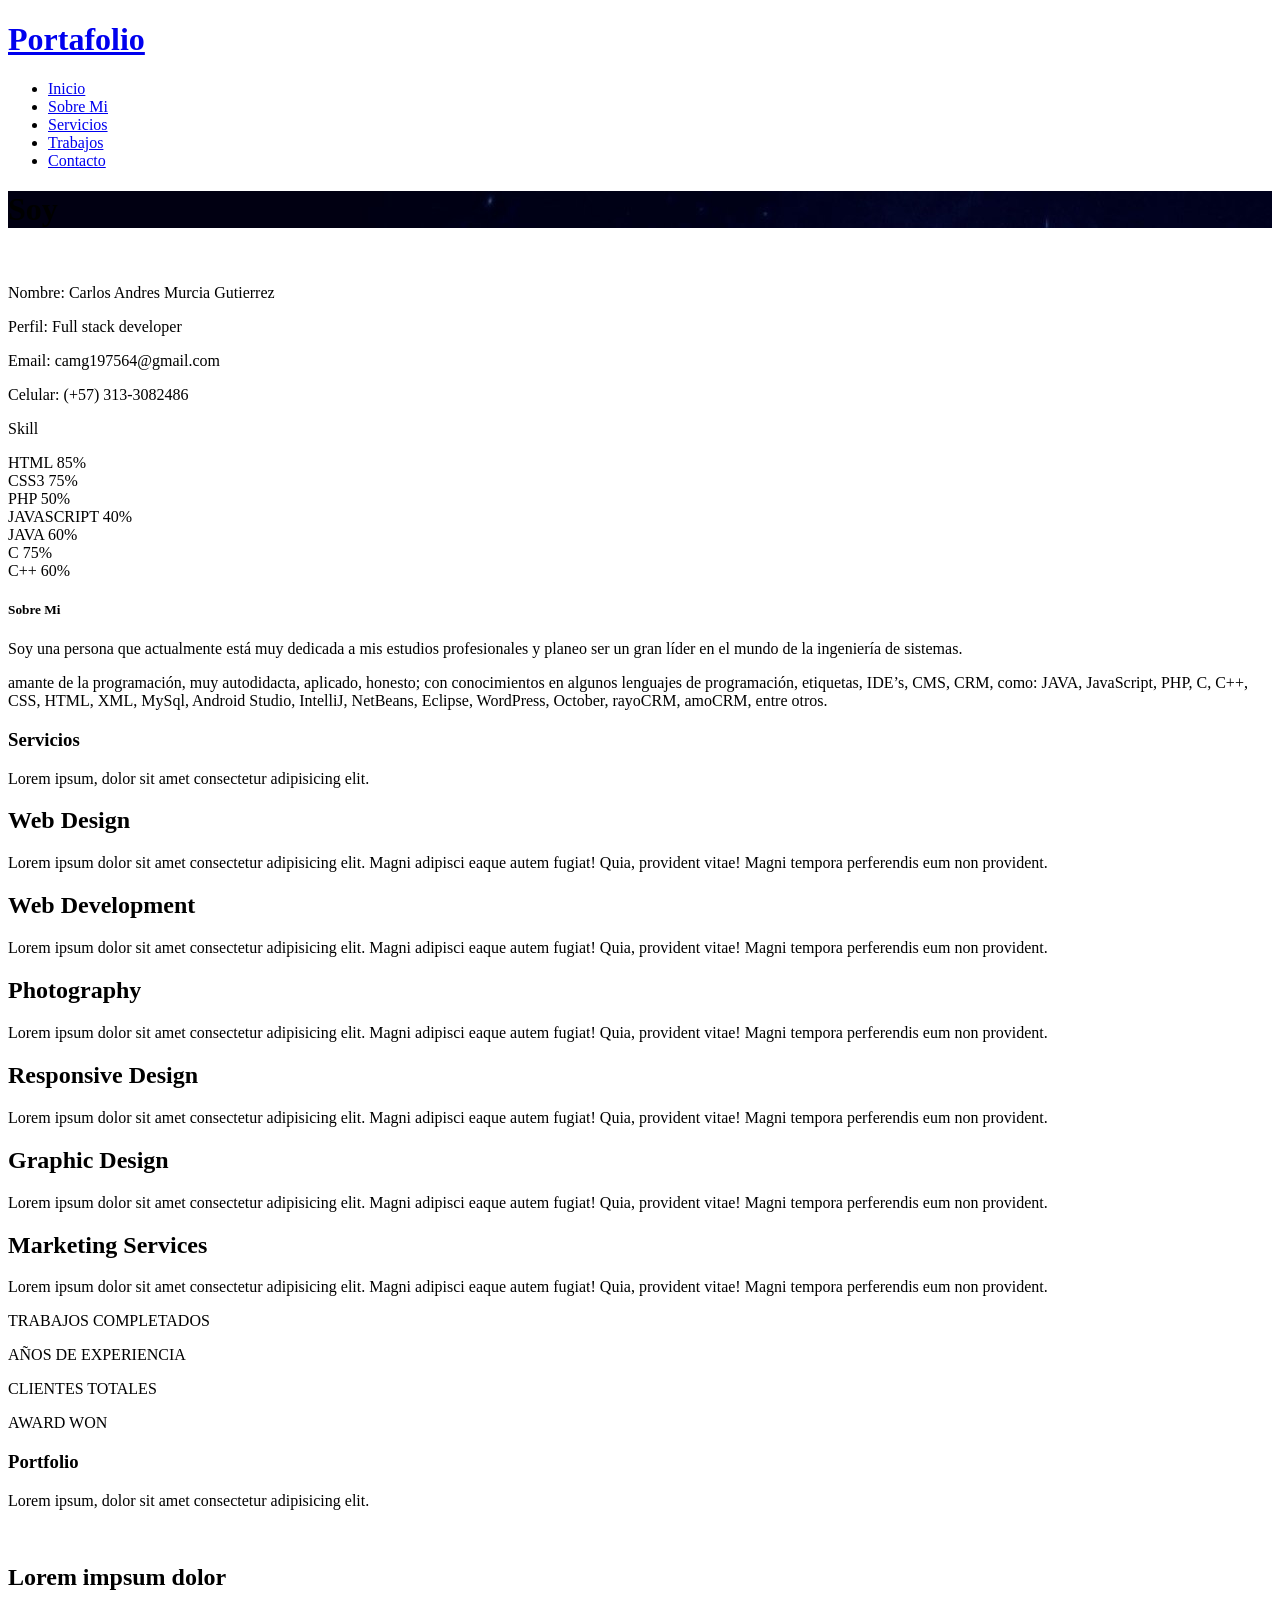
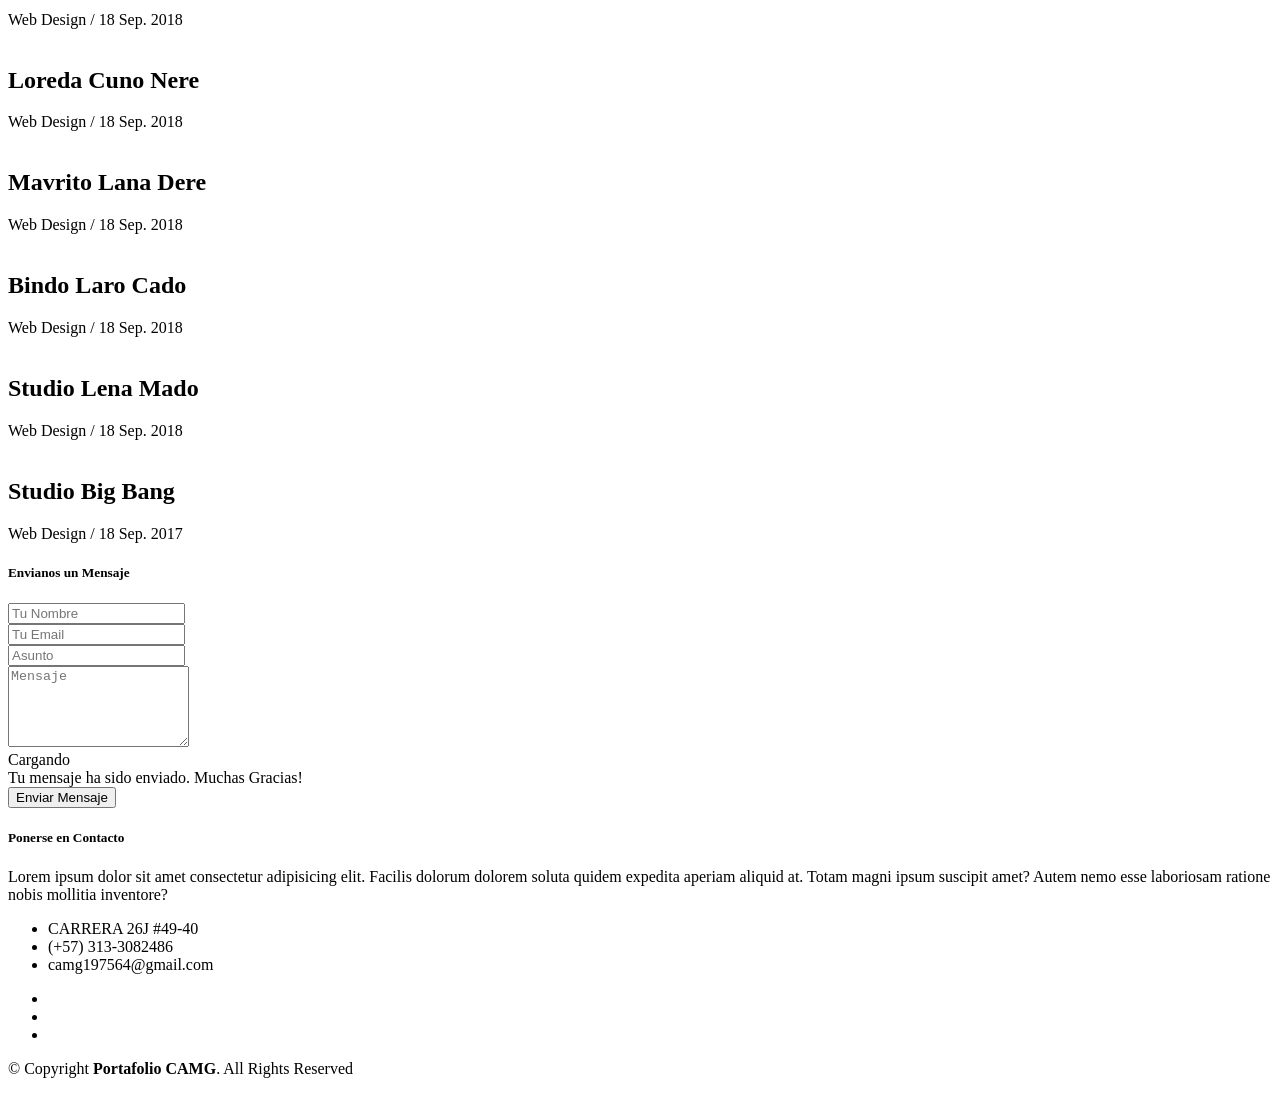
==== commit c169cb7a: "Update index.html" ====
--- a/index.html
+++ b/index.html
@@ -727,14 +727,14 @@
                       <ul class="list-ico">
                         <li><span class="bi bi-geo-alt"></span> CARRERA 26J #49-40</li>
                         <li><span class="bi bi-phone"></span> (+57) 313-3082486</li>
-                        <li><span class="bi bi-envelope"></span> contact@example.com</li>
+                        <li><span class="bi bi-envelope"></span> camg197564@gmail.com</li>
                       </ul>
                     </div>
                     <div class="socials">
                       <ul>
-                        <li><a href="https://www.facebook.com/carlosandres.murciagutierrez/"><span class="ico-circle"><i class="bi bi-facebook"></i></span></a></li>
-                        <li><a href="https://www.instagram.com/andresamg8/"><span class="ico-circle"><i class="bi bi-instagram"></i></span></a></li>
-                        <li><a href=""><span class="ico-circle"><i class="bi bi-twitter"></i></span></a></li>
+                        <li><a href="https://www.facebook.com/carlosandres.murciagutierrez/" target="_blank"><span class="ico-circle"><i class="bi bi-facebook"></i></span></a></li>
+                        <li><a href="https://www.instagram.com/andresamg8/" target="_blank"><span class="ico-circle"><i class="bi bi-instagram"></i></span></a></li>
+                        <li><a href="" target="_blank"><span class="ico-circle"><i class="bi bi-twitter"></i></span></a></li>
                         <!--<li><a href=""><span class="ico-circle"><i class="bi bi-linkedin"></i></span></a></li>-->
                       </ul>
                     </div>
